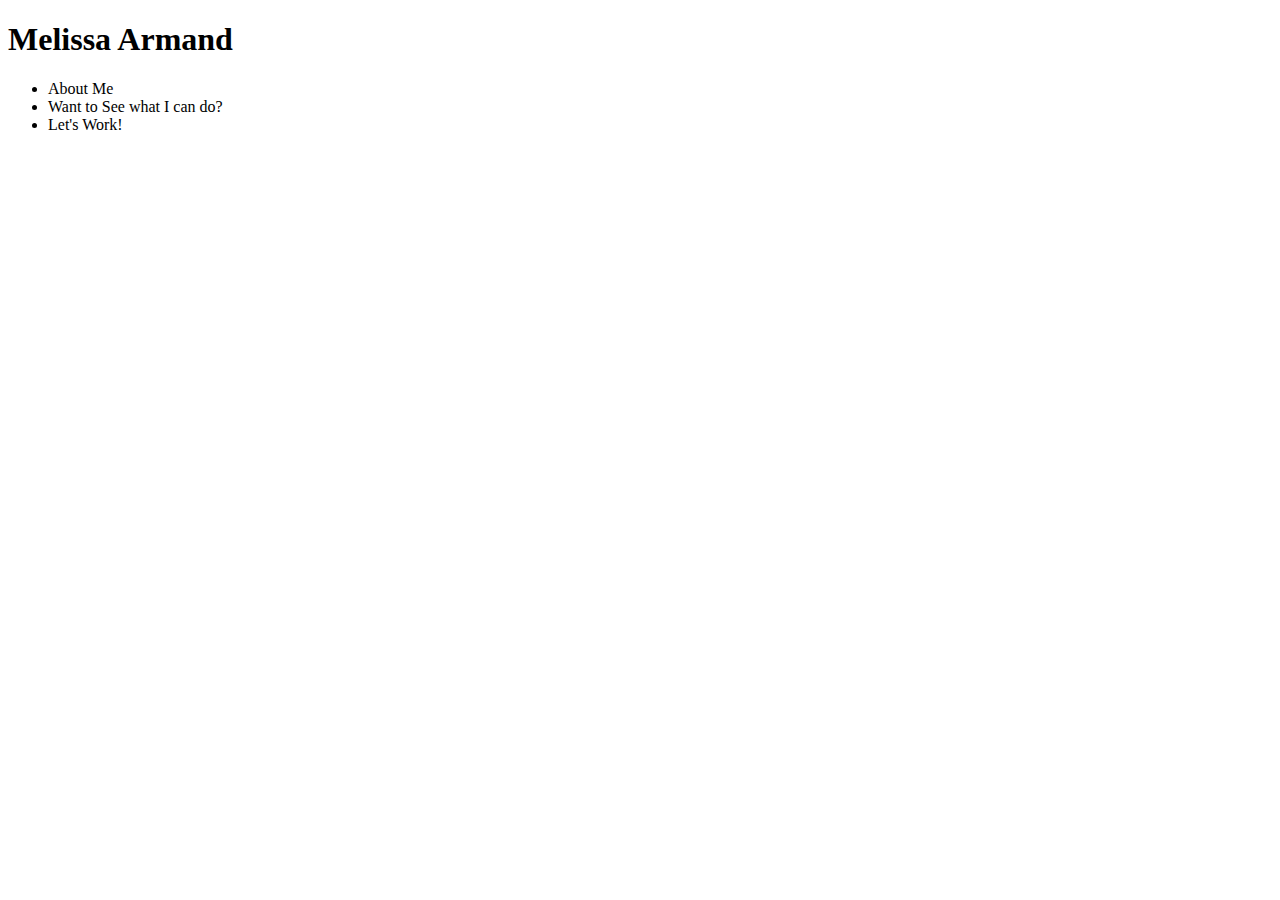
==== index.html @ 7e914866 "HTML Skeleton" ====
<!DOCTYPE html>
<html lang="en">

<head>
  <meta charset="UTF-8">
  <meta name="viewport" content="width=device-width, initial-scale=1.0">
  <title>Melissa Armand Portfolio</title>
  <link rel="stylesheet" href="assets/css/reset.css" />
  <link rel="stylesheet" href="/assets/css/style.css" />
</head>

<body>

    <header>
        <h1 class= "page-title"> Melissa Armand </h1>
        <nav>
            <ul>
                <li>About Me</li>
                <li>Want to See what I can do?</li>
                <li>Let's Work!</li>
            </ul>
        </nav>
    
    
    </header>

    <main></main>

    <aside></aside>

    <footer></footer>
</body>

</html>
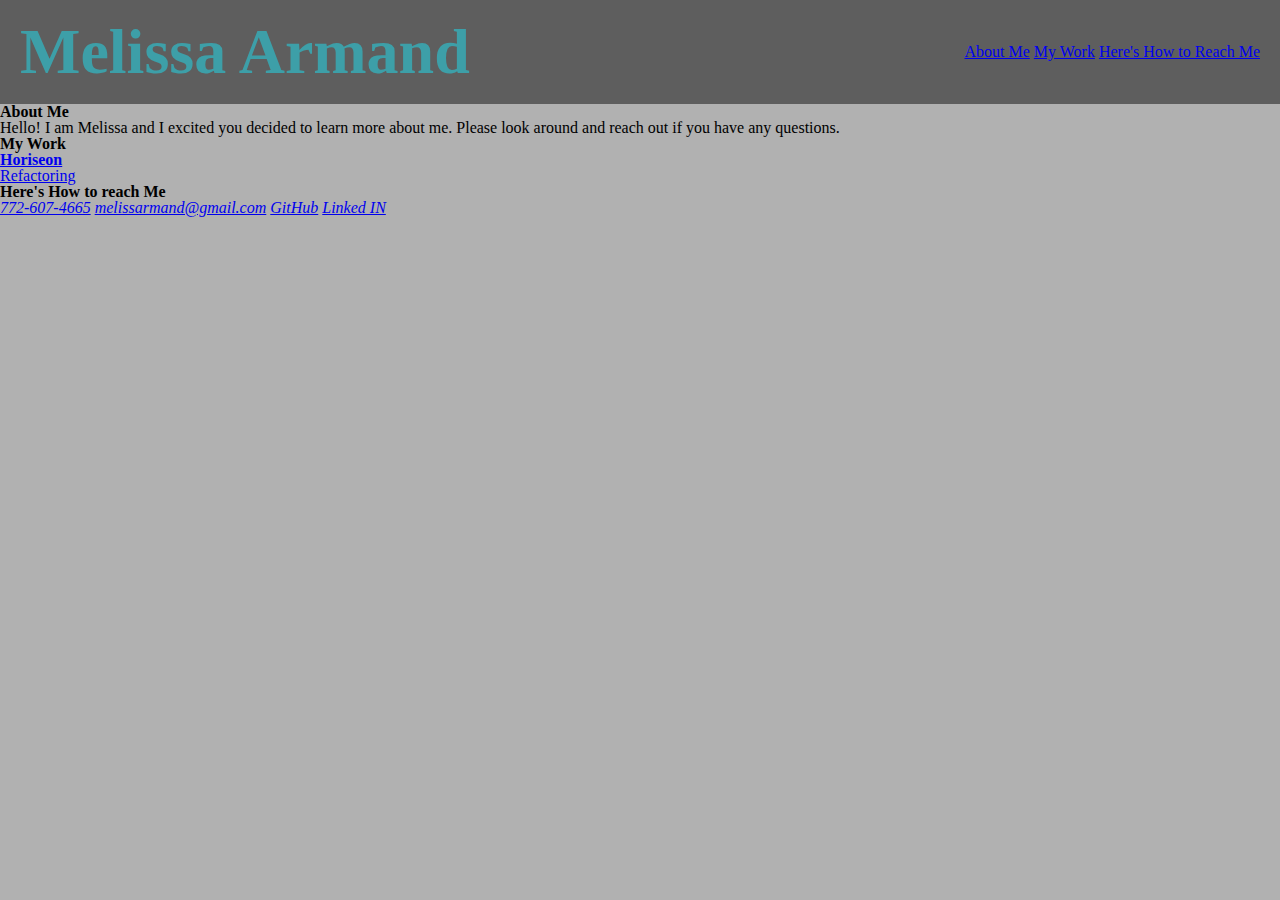
==== commit 42b24c13: "Completed HTML" ====
--- a/index.html
+++ b/index.html
@@ -6,29 +6,60 @@
   <meta name="viewport" content="width=device-width, initial-scale=1.0">
   <title>Melissa Armand Portfolio</title>
   <link rel="stylesheet" href="assets/css/reset.css" />
-  <link rel="stylesheet" href="/assets/css/style.css" />
+  <link rel="stylesheet" href="assets/css/style.css" />
 </head>
 
 <body>
-
     <header>
         <h1 class= "page-title"> Melissa Armand </h1>
         <nav>
-            <ul>
-                <li>About Me</li>
-                <li>Want to See what I can do?</li>
-                <li>Let's Work!</li>
-            </ul>
+            <a href= "#about">About Me</a>
+            <a href= "#work">My Work</a>
+            <a href= "#contact">Here's How to Reach Me</a>
         </nav>
-    
-    
     </header>
 
-    <main></main>
+    <div class="hero-image">
 
-    <aside></aside>
+    </div>
 
-    <footer></footer>
+    <main class= "main info">
+        <section class= "page-section" id="about">
+            <h2>About Me</h2>
+            <div>
+                <p>
+                    Hello! I am Melissa and I excited you decided to learn more about me. Please look around and reach out if you have any questions.
+                </p>
+            </div>
+        </section>
+
+        <section class= "page-section" id= "work">
+            <h2>My Work</h2>
+            <div class= "flex-container">
+
+                <a href="https://melissarmand.github.io/week-1-hw/" class="flex-item week1hw">
+                    <div>
+                        <h3>Horiseon</h3>
+                        <span>Refactoring</span>
+                    </div>
+                </a>
+            </div>
+        </section>
+    </main>
+
+    <aside>
+        <section class="page-section" id="contact">
+            <h2>Here's How to reach Me</h2>
+            <div>
+                <address>
+                    <a href="tel:+17726074665">772-607-4665</a>
+                    <a href="mailto:melissarmand@gmail.com">melissarmand@gmail.com</a>
+                    <a href="#">GitHub</a>
+                    <a href="#">Linked IN</a>
+                </address>
+            </div>
+        </section>
+    </aside>
 </body>
 
 </html>
--- a/assets/css/style.css
+++ b/assets/css/style.css
@@ -0,0 +1,41 @@
+
+:root {
+    --turquoise: #3d9fa8;
+    --mid-gray: #5e5e5e;
+    --light-gray: #b1b1b1;
+    --gold: #9fa83d;
+    --black: #000000;
+}
+body {
+    margin: 0;
+    padding: 0;
+    font-family: "Palatino, Palatino Linotype, Palatino LT STD, Book Antiqua, Georgia, serif"
+    color: var(--mid-gray);
+    background-color: var(--light-gray);
+    line-height: 1;   
+}
+
+h1 {
+    margin: 0
+}
+
+header{
+    padding: 20px 20px;
+    display: flex;
+    flex-direction: row;
+    justify-content: space-between;
+    flex-wrap: wrap;
+    align-items: center;
+    color: var(--light-gray);
+    background-color: var(--mid-gray);
+}
+
+h1 {
+    font-size: 4.0rem;
+    color: var(--turquoise);
+}
+
+
+
+
+
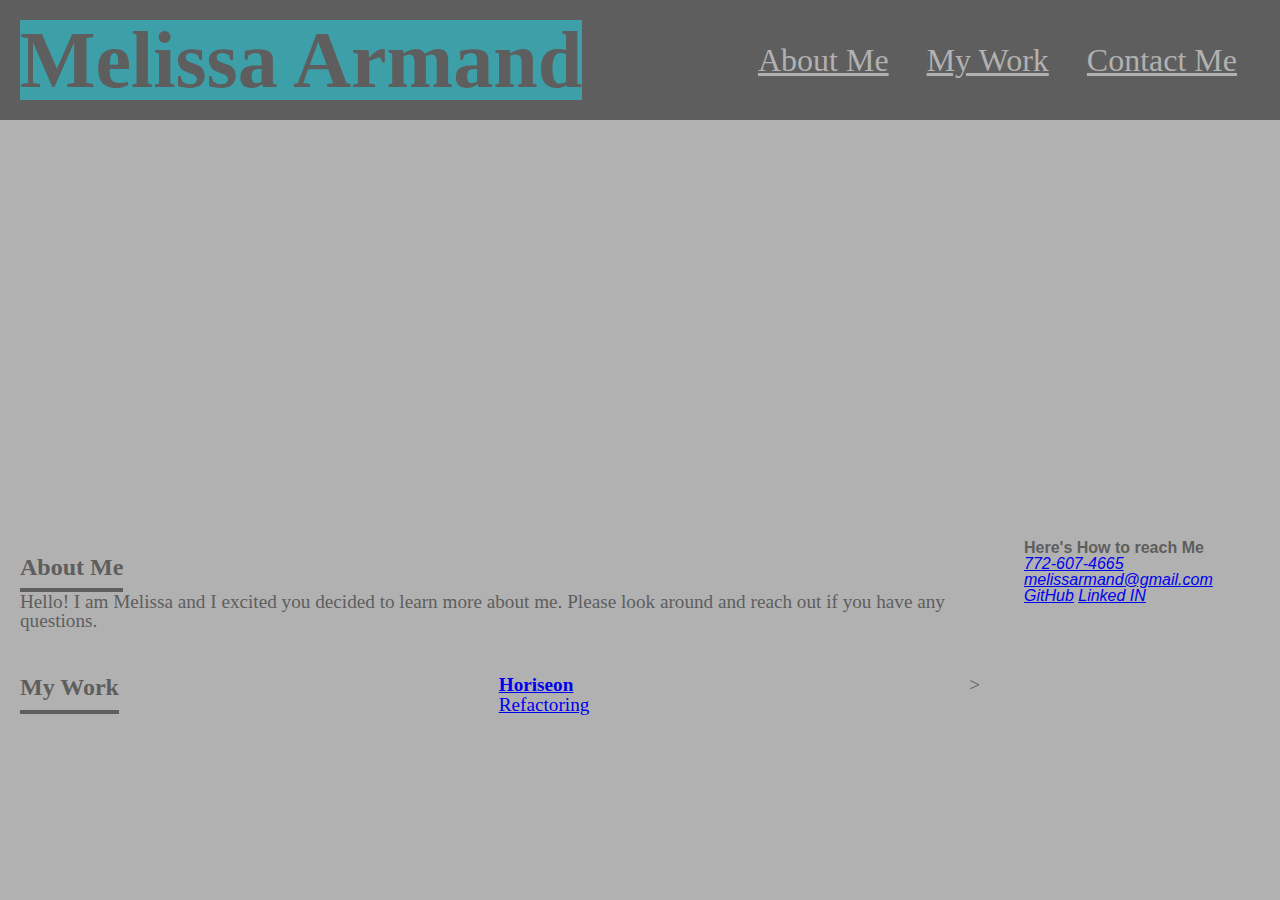
==== commit 6e117039: "Aside added to CSS" ====
--- a/index.html
+++ b/index.html
@@ -15,7 +15,7 @@
         <nav>
             <a href= "#about">About Me</a>
             <a href= "#work">My Work</a>
-            <a href= "#contact">Here's How to Reach Me</a>
+            <a href= "#contact">Contact Me</a>
         </nav>
     </header>
 
@@ -43,12 +43,12 @@
                         <span>Refactoring</span>
                     </div>
                 </a>
-            </div>
+            </div>>
         </section>
     </main>
 
     <aside>
-        <section class="page-section" id="contact">
+        <section class="aside-section" id="contact" >
             <h2>Here's How to reach Me</h2>
             <div>
                 <address>
--- a/assets/css/style.css
+++ b/assets/css/style.css
@@ -9,14 +9,19 @@
 body {
     margin: 0;
     padding: 0;
-    font-family: "Palatino, Palatino Linotype, Palatino LT STD, Book Antiqua, Georgia, serif"
+    font-family: "Palatino, Palatino Linotype, Palatino LT STD, Book Antiqua, Georgia, serif";
     color: var(--mid-gray);
     background-color: var(--light-gray);
     line-height: 1;   
 }
 
-h1 {
+h1,
+h2 {
     margin: 0
+}
+
+p {
+    margin: 0;
 }
 
 header{
@@ -31,11 +36,79 @@
 }
 
 h1 {
-    font-size: 4.0rem;
-    color: var(--turquoise);
+    font-size: 5rem;
+    color: var(--mid-gray);
+    background-color: var(--turquoise);
+    padding: 0 1px 0 1;
+    margin: 0;
+    line-height: 1;  
+}
+
+nav {
+    display: flex;
+    flex-direction: row;
+    flex-wrap: wrap;
+}
+nav a {
+    font-size: 2rem;
+    flex-grow: 2.5rem;
+    padding: 0px 15px;
+    color: var(--light-gray);
+    margin-right: 8px;
+
+}
+nav a:hover {
+    background-size: 100% 100%;
+    color: var(--turquoise)
+}
+
+.hero-image {
+    background: var(--light-gray);
+    background-image: url("assets/images/melissa-recent-image-2.jpg");
+    height: 400px;
+    width: 100%; 
+    background-size: cover;
+    background-position: center;
+}
+
+main {
+    width: 75%;
+    display: inline-block;
+    margin-left: 20px;
+}
+
+.page-section {
+    font-size: 1.2rem;
+    margin: 25px 0;
+    padding: 10px 0;
+    display: flex;
+    flex-direction: row;
+    flex-wrap: wrap;
+    align-items: stretch;
+    justify-content: space-between;
+  }
+
+  .page-section h2 {
+      text-align: right;
+      padding-bottom: 9px;
+      border-bottom: 4px solid var(--mid-gray);
+      font-size: 1.5rem;
+  }
+
+.page-section #about{
+    padding-right: 1px;
+}
+
+aside {
+    margin-right: 20px;
+    padding: 20px;
+    clear: both;
+    float: right;
+    width: 20%;
+    height: 100%;
+    font-family: 'Gill Sans', 'Gill Sans MT', Calibri, 'Trebuchet MS', sans-serif;
+    display: block;
 }
 
 
 
-
-
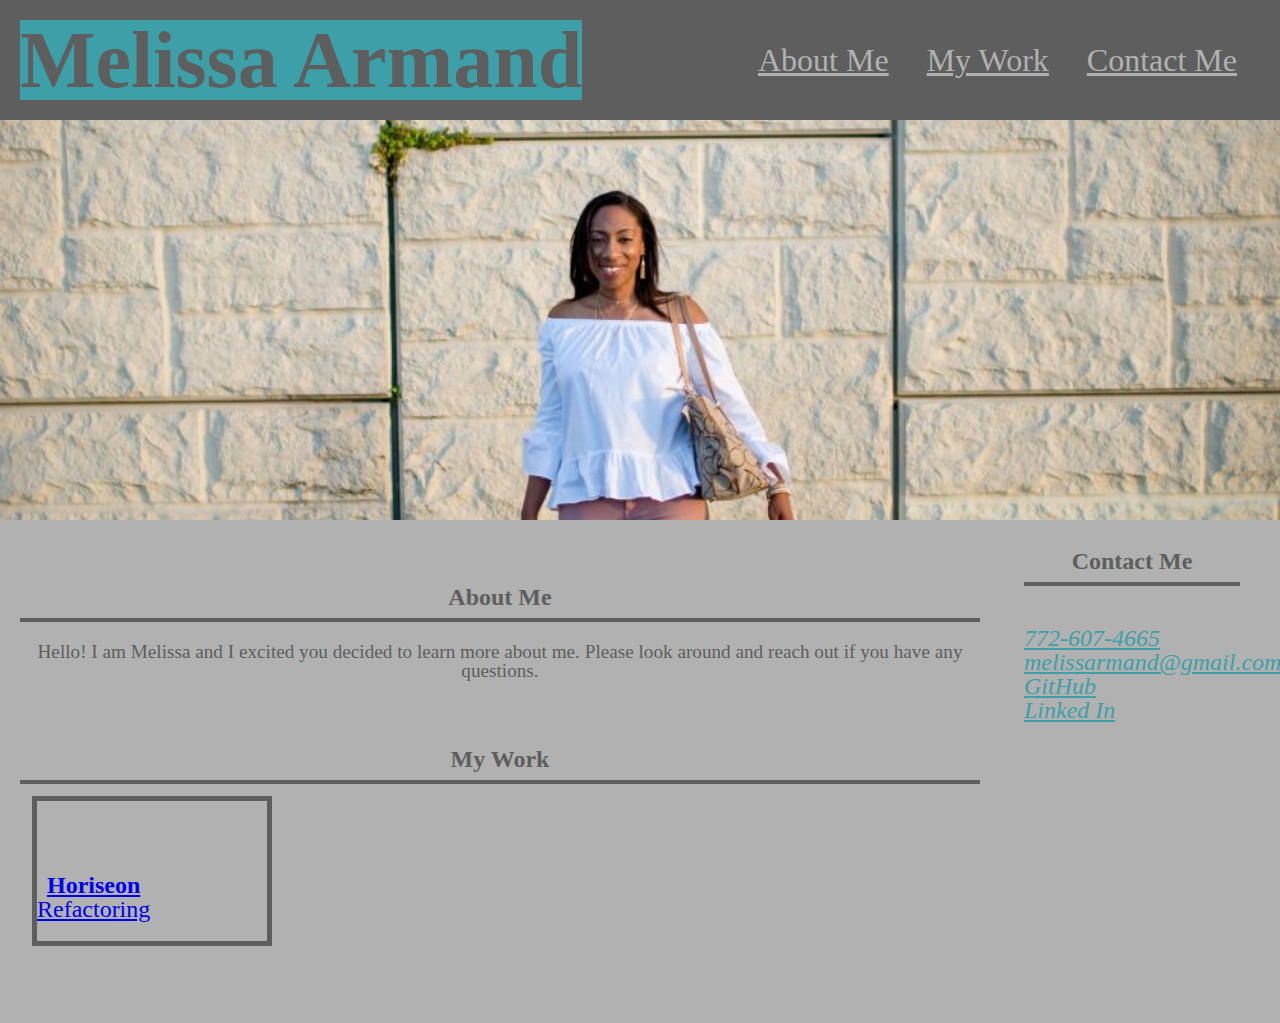
==== commit fc392007: "Completed Website" ====
--- a/index.html
+++ b/index.html
@@ -19,11 +19,11 @@
         </nav>
     </header>
 
-    <div class="hero-image">
-
+    <div class= "hero"> 
+        
     </div>
 
-    <main class= "main info">
+    <main class= "main-info">
         <section class= "page-section" id="about">
             <h2>About Me</h2>
             <div>
@@ -37,25 +37,25 @@
             <h2>My Work</h2>
             <div class= "flex-container">
 
-                <a href="https://melissarmand.github.io/week-1-hw/" class="flex-item week1hw">
+                <a href="https://melissarmand.github.io/week-1-hw/" class="example">
                     <div>
                         <h3>Horiseon</h3>
                         <span>Refactoring</span>
                     </div>
                 </a>
-            </div>>
+            </div>
         </section>
     </main>
 
     <aside>
         <section class="aside-section" id="contact" >
-            <h2>Here's How to reach Me</h2>
+            <h2>Contact Me</h2>
             <div>
-                <address>
-                    <a href="tel:+17726074665">772-607-4665</a>
-                    <a href="mailto:melissarmand@gmail.com">melissarmand@gmail.com</a>
-                    <a href="#">GitHub</a>
-                    <a href="#">Linked IN</a>
+                <address id= "contact-info">
+                    <a href="tel:+17726074665"> 772-607-4665</a>
+                    <br> <a href="mailto:melissarmand@gmail.com">melissarmand@gmail.com</a>
+                    <br> <a href="#">GitHub</a> 
+                    <br> <a href="#">Linked In</a>
                 </address>
             </div>
         </section>
--- a/assets/css/style.css
+++ b/assets/css/style.css
@@ -59,12 +59,13 @@
 }
 nav a:hover {
     background-size: 100% 100%;
-    color: var(--turquoise)
+    color: var(--turquoise);
+    background-color: var(--light-gray)
 }
 
-.hero-image {
+.hero {
     background: var(--light-gray);
-    background-image: url("assets/images/melissa-recent-image-2.jpg");
+    background-image: url(../images/melissa-recent-image-2.jpg);
     height: 400px;
     width: 100%; 
     background-size: cover;
@@ -80,24 +81,30 @@
 .page-section {
     font-size: 1.2rem;
     margin: 25px 0;
-    padding: 10px 0;
-    display: flex;
+    padding: 40px 0;
+    display: flex, block;
     flex-direction: row;
     flex-wrap: wrap;
     align-items: stretch;
-    justify-content: space-between;
+    text-align: center;
   }
 
   .page-section h2 {
-      text-align: right;
+      text-align: center;
       padding-bottom: 9px;
       border-bottom: 4px solid var(--mid-gray);
       font-size: 1.5rem;
   }
+  
 
-.page-section #about{
-    padding-right: 1px;
+
+.main-info p {
+    padding-top: 20px;
+    text-align: center;
+    display: block;  
+    height: 2px;
 }
+
 
 aside {
     margin-right: 20px;
@@ -106,9 +113,58 @@
     float: right;
     width: 20%;
     height: 100%;
-    font-family: 'Gill Sans', 'Gill Sans MT', Calibri, 'Trebuchet MS', sans-serif;
+    font-family: "Palatino, Palatino Linotype, Palatino LT STD, Book Antiqua, Georgia, serif";
     display: block;
+}
+aside h2 {
+    text-align: center;
+    font-size: 1.5rem;
+    padding: 9px;
+    border-bottom: 4px solid var(--mid-gray)
+}
+#contact-info { 
+    font-size: 1.5rem;
+    line-height: 1.5rem;
+    margin-bottom: 20px;
+    margin-top: 20px;
+    padding-top: 20px;
+    padding-bottom: 20px
+}
+
+#contact-info a:link {
+    font-size: 1.5rem;
+    line-height: 1.5rem;
+    justify-content: space-between;
+    color: var(--turquoise)
+}
+
+#contact-info a:hover {
+    color: var(--light-gray);
+    background-color: var(--turquoise)
+}
+
+.flex-container {
+  background-image: url(../images/digital-marketing-meeting.png);
+  border: 5px solid var(--mid-gray);
+  background-color: var(--light-gray);
+  color: var(--turquoise);
+  min-height: 150px;
+  max-height: 150px;
+  width: 25%;
+  flex-basis: calc(50% - 1em);
+  display: flex;
+  align-items: flex-end;
+  padding: 20px 0 20px 0;
+  margin: 0.5em;
+  text-decoration: none;
+  background-blend-mode: soft-light;
+  background-size: 150%;
+  transition: all 0.5s;
+  font-size: 1.5rem;
 }
 
 
+   
 
+
+
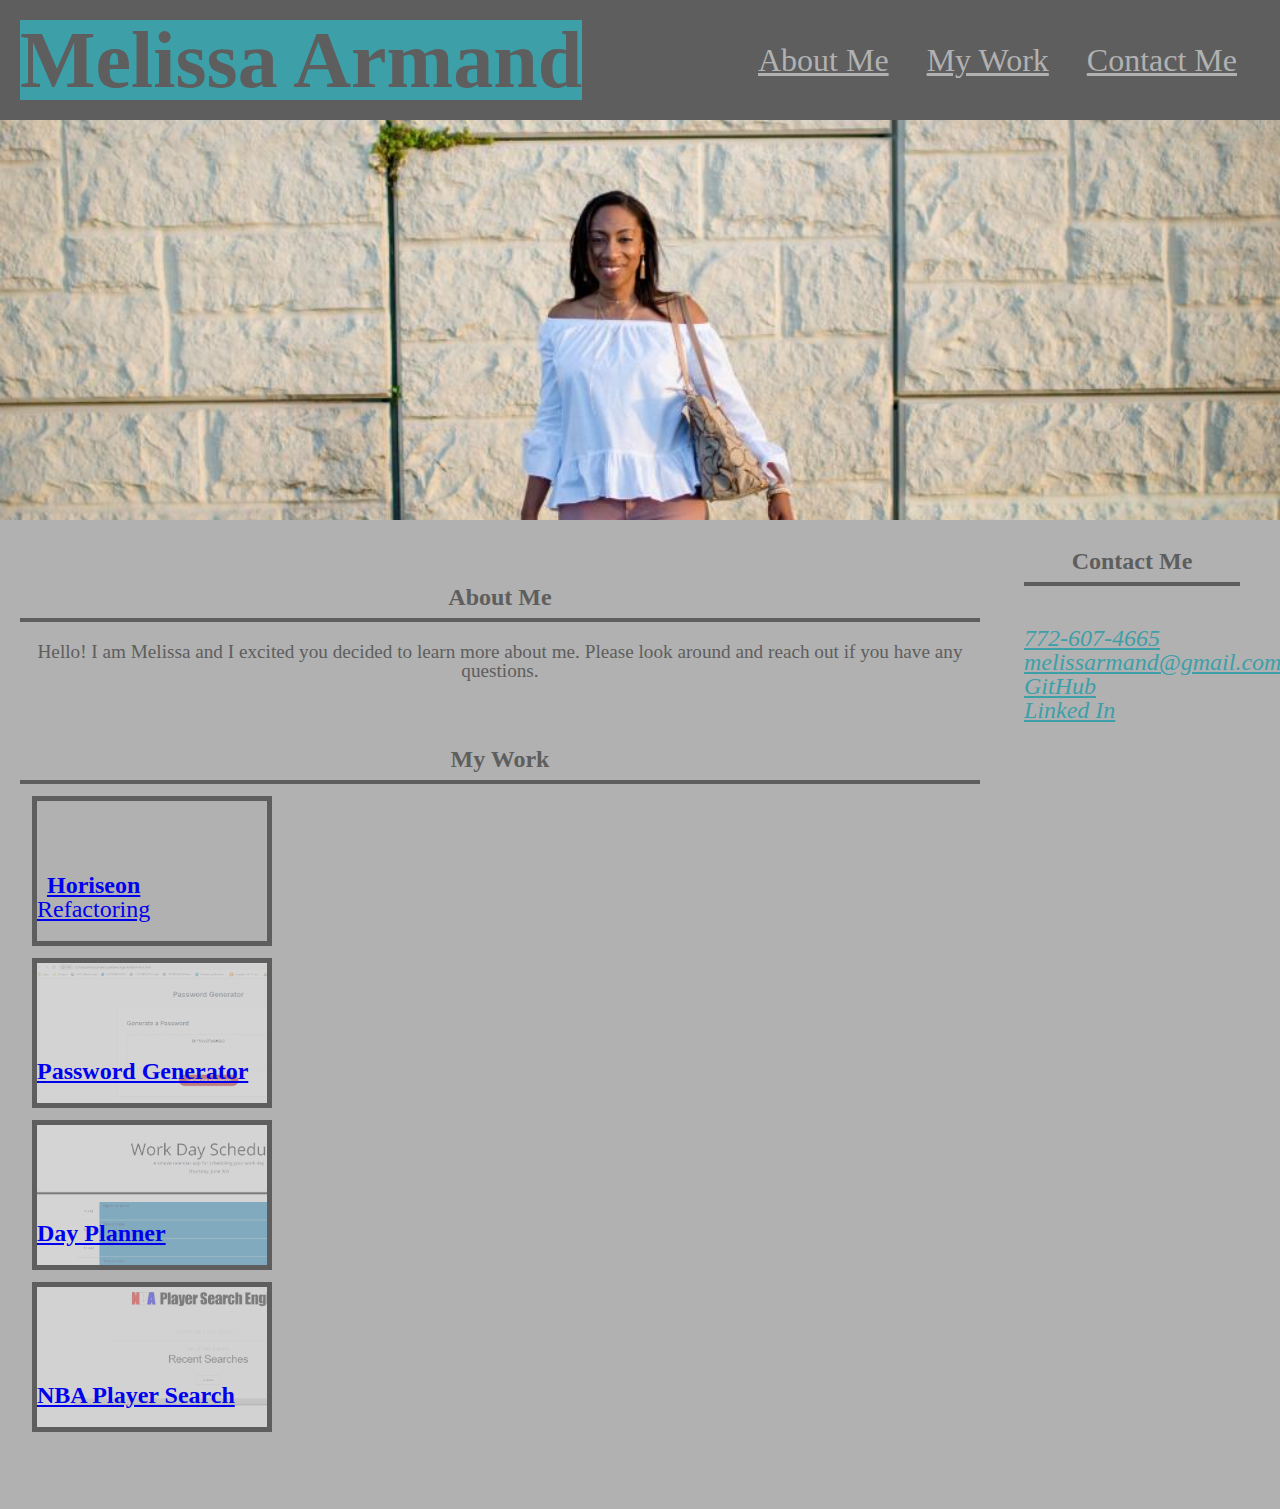
==== commit 8c8121c6: "Updated Portfolio" ====
--- a/index.html
+++ b/index.html
@@ -5,8 +5,8 @@
   <meta charset="UTF-8">
   <meta name="viewport" content="width=device-width, initial-scale=1.0">
   <title>Melissa Armand Portfolio</title>
-  <link rel="stylesheet" href="assets/css/reset.css" />
-  <link rel="stylesheet" href="assets/css/style.css" />
+  <link rel="stylesheet" href="./assets/css/reset.css" />
+  <link rel="stylesheet" href="./assets/css/style.css" />
 </head>
 
 <body>
@@ -35,12 +35,42 @@
 
         <section class= "page-section" id= "work">
             <h2>My Work</h2>
-            <div class= "flex-container">
+            <div class= "flex-container1">
 
                 <a href="https://melissarmand.github.io/week-1-hw/" class="example">
                     <div>
                         <h3>Horiseon</h3>
                         <span>Refactoring</span>
+                    </div>
+                </a>
+            </div>
+
+            <div class= "flex-container2">
+
+                <a href="https://melissarmand.github.io/passwordgenerator/" class="example">
+                    <div>
+                        <h3>Password Generator</h3>
+                        <span></span>
+                    </div>
+                </a>
+            </div>
+
+            <div class= "flex-container3">
+
+                <a href="https://melissarmand.github.io/dayplanner/" class="example">
+                    <div>
+                        <h3>Day Planner</h3>
+                        <span></span>
+                    </div>
+                </a>
+            </div>
+
+            <div class= "flex-container4">
+
+                <a href="https://jason-m-bailey.github.io/nbaplayersearch/" class="example">
+                    <div>
+                        <h3>NBA Player Search</h3>
+                        <span></span>
                     </div>
                 </a>
             </div>
--- a/assets/css/style.css
+++ b/assets/css/style.css
@@ -14,6 +14,7 @@
     background-color: var(--light-gray);
     line-height: 1;   
 }
+/*Header Section*/
 
 h1,
 h2 {
@@ -35,6 +36,8 @@
     background-color: var(--mid-gray);
 }
 
+/*Navigation Section*/
+
 h1 {
     font-size: 5rem;
     color: var(--mid-gray);
@@ -63,6 +66,8 @@
     background-color: var(--light-gray)
 }
 
+/*Hero Image*/
+
 .hero {
     background: var(--light-gray);
     background-image: url(../images/melissa-recent-image-2.jpg);
@@ -71,6 +76,8 @@
     background-size: cover;
     background-position: center;
 }
+
+/*Main Section*/
 
 main {
     width: 75%;
@@ -105,6 +112,7 @@
     height: 2px;
 }
 
+/*Aside Section*/
 
 aside {
     margin-right: 20px;
@@ -122,6 +130,7 @@
     padding: 9px;
     border-bottom: 4px solid var(--mid-gray)
 }
+
 #contact-info { 
     font-size: 1.5rem;
     line-height: 1.5rem;
@@ -143,7 +152,7 @@
     background-color: var(--turquoise)
 }
 
-.flex-container {
+.flex-container1 {
   background-image: url(../images/digital-marketing-meeting.png);
   border: 5px solid var(--mid-gray);
   background-color: var(--light-gray);
@@ -163,8 +172,202 @@
   font-size: 1.5rem;
 }
 
-
-   
-
-
-
+.flex-container2 {
+  background-image: url(../images/Website\ Screenshot.png);
+  border: 5px solid var(--mid-gray);
+  background-color: var(--light-gray);
+  color: var(--turquoise);
+  min-height: 150px;
+  max-height: 150px;
+  width: 25%;
+  flex-basis: calc(50% - 1em);
+  display: flex;
+  align-items: flex-end;
+  padding: 20px 0 20px 0;
+  margin: 0.5em;
+  text-decoration: none;
+  background-blend-mode: soft-light;
+  background-size: 150%;
+  transition: all 0.5s;
+  font-size: 1.5rem;
+}
+
+.flex-container3 {
+  background-image: url(../images/Screenshot\ 2021-06-03\ 060402.png);
+  border: 5px solid var(--mid-gray);
+  background-color: var(--light-gray);
+  color: var(--turquoise);
+  min-height: 150px;
+  max-height: 150px;
+  width: 25%;
+  flex-basis: calc(50% - 1em);
+  display: flex;
+  align-items: flex-end;
+  padding: 20px 0 20px 0;
+  margin: 0.5em;
+  text-decoration: none;
+  background-blend-mode: soft-light;
+  background-size: 150%;
+  transition: all 0.5s;
+  font-size: 1.5rem;
+}
+
+.flex-container4 {
+  background-image: url(../images/Screenshot\ 2021-06-15\ 174531.png);
+  border: 5px solid var(--mid-gray);
+  background-color: var(--light-gray);
+  color: var(--turquoise);
+  min-height: 150px;
+  max-height: 150px;
+  width: 25%;
+  flex-basis: calc(50% - 1em);
+  display: flex;
+  align-items: flex-end;
+  padding: 20px 0 20px 0;
+  margin: 0.5em;
+  text-decoration: none;
+  background-blend-mode: soft-light;
+  background-size: 150%;
+  transition: all 0.5s;
+  font-size: 1.5rem;
+}
+
+/*Media Queries*/
+
+@media screen and (max-width: 980px) {
+        header {
+          padding: 0 0 10px 0;
+          justify-content: center;
+          text-align: center;
+        }
+      
+        header h1 {
+          width: 100%;
+          padding: 5px;
+          margin-bottom: 10px;
+          font-size: 10vw;
+        }
+      
+        header nav {
+          justify-content: center;
+        }
+      
+        .page-section, h2,
+        .page-section, div {
+          flex: 0 0 100%;
+        }
+      
+        .page-section, h2 {
+          border-right: none;
+          border-bottom: 4px solid var(--primary);
+          margin-bottom: 20px;
+          padding-bottom: 10px;
+          text-align: left;
+          font-size: 7vw;
+        }
+
+        aside {
+            flex-direction: column;
+            text-align: center;
+            justify-content: center;
+        
+        }
+    }
+
+@media screen and (max-width: 979px) {
+        
+        .flex-container {
+            flex-basis: 50%;
+            text-align: center;
+            justify-content: center;
+            
+        }
+      
+        .page-section, p {
+          margin: 5px;
+          padding-bottom: 20px;
+          padding-top: 20px;
+          font-size: 5vw;
+          text-align: center;
+          flex-wrap: wrap;
+          flex-shrink: initial;
+        }   
+
+        .page-section, h2,
+        .page-section, div {
+          flex: 0 0 100%;
+        }
+        
+        .page-section h2 {
+            margin-top: 20px;
+            margin-bottom: 20px;
+        }
+
+        aside, .contact-info {
+          flex-basis: 100%;
+          flex-direction: column;
+          align-items: center;
+          text-align: left;
+          justify-content: center;
+          float:none;
+          padding-right: 0 
+        }
+      
+        .contact-info {
+          min-height: 150px;
+        }
+      
+        .hero {
+          justify-content: center;
+          text-align: center;
+        }
+
+
+      @media screen and (max-width: 978px) {
+        
+        .flex-container {
+            flex-basis: 50%;
+            text-align: center;
+            justify-content: center;
+        }
+      
+        .page-section, p {
+          margin: 5px;
+          padding-bottom: 20px;
+          padding-top: 20px;
+          font-size : 3vw;
+          text-align: center;
+          flex-wrap: wrap;
+          flex-shrink: initial;
+        }
+        
+        .page-section, h2,
+        .page-section, div {
+          flex: 0 0 100%;
+        }
+        
+        .page-section h2 {
+            margin-top: 10px;
+            margin-bottom: 10px;
+        }
+
+        aside, .contact-info {
+          flex-basis: 100%;
+          flex-direction: column;
+          align-items: center;
+          float: left;
+          text-align: center;
+          
+          padding-right: 0 
+        }
+      
+        .contact-info {
+          min-height: 150px;
+        }
+      
+        .hero {
+          justify-content: center;
+          text-align: center;
+        }
+      }
+    }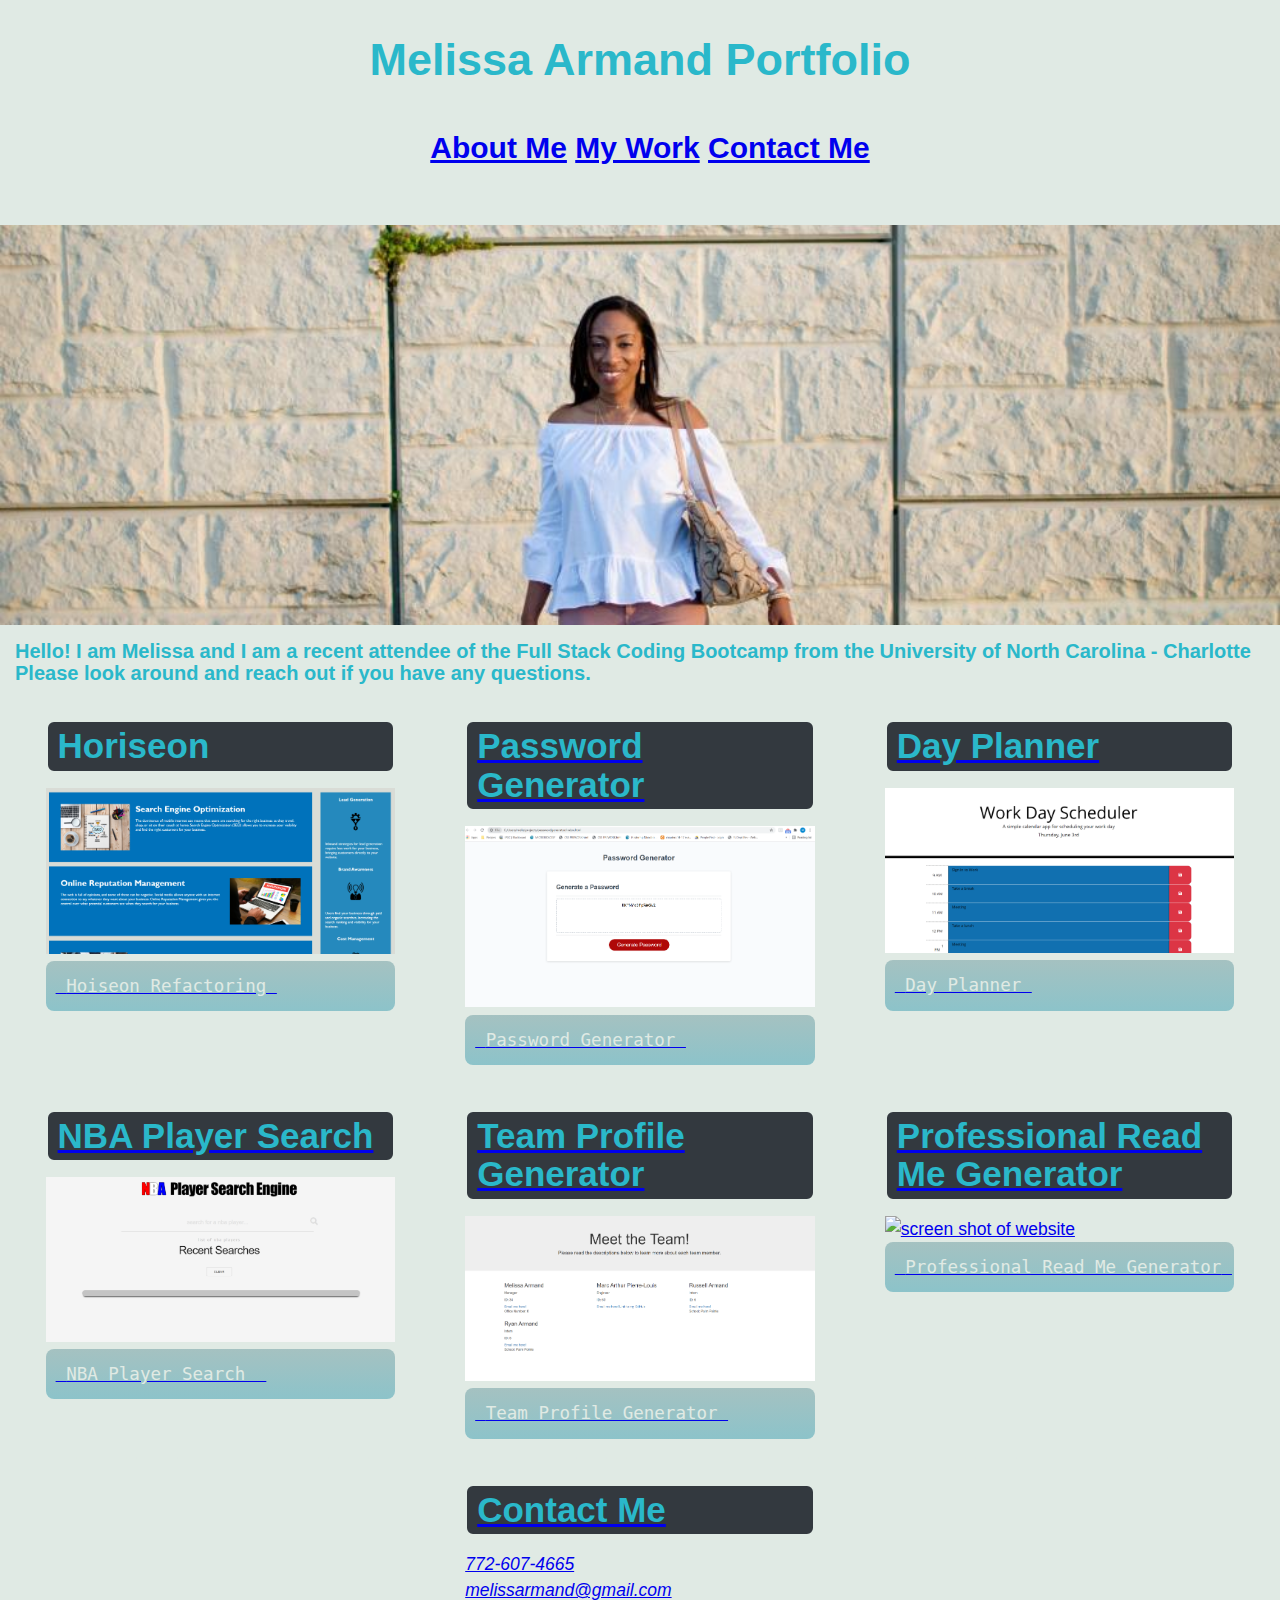
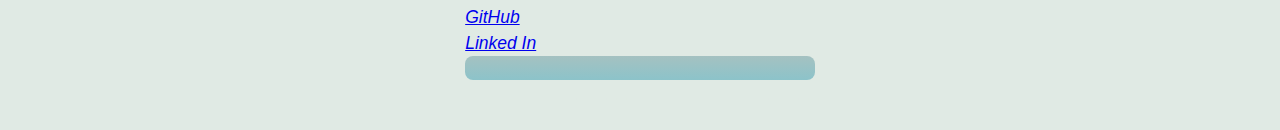
==== commit 90a05c9f: "updated names for index, and style.css" ====
--- a/index.html
+++ b/index.html
@@ -5,93 +5,127 @@
   <meta charset="UTF-8">
   <meta name="viewport" content="width=device-width, initial-scale=1.0">
   <title>Melissa Armand Portfolio</title>
-  <link rel="stylesheet" href="./assets/css/reset.css" />
-  <link rel="stylesheet" href="./assets/css/style.css" />
+  <link rel="stylesheet" href="assets/css/reset.css" />
+  <link rel="stylesheet" href="assets/css/style.css" />
 </head>
 
 <body>
-    <header>
-        <h1 class= "page-title"> Melissa Armand </h1>
-        <nav>
-            <a href= "#about">About Me</a>
-            <a href= "#work">My Work</a>
-            <a href= "#contact">Contact Me</a>
-        </nav>
-    </header>
 
-    <div class= "hero"> 
-        
+
+  <header>
+    <h1 class="page-title">
+      Melissa Armand Portfolio
+    </h1>
+
+    <nav>
+        <h3 class= "navigation">
+        <a href= "#about">About Me</a>
+        <a href= "#work">My Work</a>
+        <a href= "#contact">Contact Me</a>
+    </h3>
+    </nav>
+  </header>
+  
+<div class= "hero"> 
+
     </div>
 
-    <main class= "main-info">
-        <section class= "page-section" id="about">
-            <h2>About Me</h2>
-            <div>
-                <p>
-                    Hello! I am Melissa and I excited you decided to learn more about me. Please look around and reach out if you have any questions.
-                </p>
-            </div>
-        </section>
+<section class= "aboutme" id="about">
+    <h5>
+        Hello! I am Melissa and I am a recent attendee of the Full Stack Coding Bootcamp from the University of North Carolina - Charlotte Please look around and reach out if you have any questions.
+    </h5>     
+    
+</section>
 
-        <section class= "page-section" id= "work">
-            <h2>My Work</h2>
-            <div class= "flex-container1">
+  <main>
+    <section class="row justify-center" id= "work">
+      <div class="card-column">
+        <figure class="card code-card">
+          <h2 class="card-header">Horiseon</h2>
+          <div class="card-body">
+            <a href="https://melissarmand.github.io/week-1-hw/" class="example">
+             <img src="assets/images/Horiseons website Screenshot.png" alt= "Marketing meeting" class= "image" height= "100%" width= "100%">
+          </div>
+          <!-- with the <pre> element, it counts all spaces literally, so proper code indentation cannot be applied in this case -->
+          <pre class="code-block"><code> Hoiseon Refactoring </code></pre>
+        </figure>
+    </div>
+      </div>
 
-                <a href="https://melissarmand.github.io/week-1-hw/" class="example">
-                    <div>
-                        <h3>Horiseon</h3>
-                        <span>Refactoring</span>
-                    </div>
-                </a>
-            </div>
+      <div class="card-column">
+        <figure class="card code-card">
+          <h2 class="card-header"> Password Generator</h2>
+          <div class="card-body">
+            <a href="https://melissarmand.github.io/passwordgenerator/" class="example">
+                <img src="assets/images/Password Generator Screenshot.png" alt="screenshot of the website" class="image" height= "100%" width="100%">
+          </div>
+          <pre class="code-block"><code> Password Generator </code></pre>
+        </figure>
+      </div>
 
-            <div class= "flex-container2">
+      <div class="card-column">
+        <figure class="card code-card">
+          <h2 class="card-header"> Day Planner </h2>
+          <div class="card-body">
+            <a href="https://melissarmand.github.io/dayplanner/" class="example">
+                <img src="assets/images/Day Planner Screenshot.png" alt= "screenshot of website" class="image" height= "100%" width="100%">
+          </div>
+          <pre class="code-block"><code> Day Planner </code></pre>
+        </figure>
+      </div>
 
-                <a href="https://melissarmand.github.io/passwordgenerator/" class="example">
-                    <div>
-                        <h3>Password Generator</h3>
-                        <span></span>
-                    </div>
-                </a>
-            </div>
+      <div class="card-column">
+        <figure class="card code-card">
+          <h2 class="card-header"> NBA Player Search </h2>
+          <div class="card-body">
+            <a href="https://jason-m-bailey.github.io/nbaplayersearch/" class="example">
+                <img src= "assets/images/NBA Search Engine Screenshot.png" alt= "screen shot of website" class= "image" height= "100%" width="100%">
+          </div>
+          <pre class="code-block">
+              <code> NBA Player Search  </code></pre>
+        </figure>
+      </div>
 
-            <div class= "flex-container3">
+      <div class="card-column">
+        <figure class="card code-card">
+          <h2 class="card-header"> Team Profile Generator </h2>
+          <div class="card-body">
+            <a href="https://github.com/melissarmand/teamprofilegenerator">
+                <img src="assets/images/Capture.PNG" alt= "screen shot of website" class= "image" height= "100%" width= "100%">
+          </div>
+          <pre class="code-block"><code> Team Profile Generator </code></pre>
+        </figure>
+      </div>
 
-                <a href="https://melissarmand.github.io/dayplanner/" class="example">
-                    <div>
-                        <h3>Day Planner</h3>
-                        <span></span>
-                    </div>
-                </a>
-            </div>
+      <div class="card-column">
+        <figure class="card code-card">
+          <h2 class="card-header"> Professional Read Me Generator </h2>
+          <div class="card-body">
+            <a href="https://github.com/melissarmand/professionalreadmegeneratorr">
+                <img src="assets/images/readme generator GIF.gif" alt= "screen shot of website" class= "image" height= "100%" width= "100%">
+          </div>
+          <pre class="code-block"><code> Professional Read Me Generator </code></pre>
+        </figure>
+      </div>
 
-            <div class= "flex-container4">
+      <div class="card-column">
+        <figure class="card code-card" id= "contact">
+          <h2 class="card-header"> Contact Me </h2>
+          <div class="card-body">
+            <address id= "contact-info">
+                <a href="tel:+17726074665"> 772-607-4665</a>
+                <br> <a href="mailto:melissarmand@gmail.com">melissarmand@gmail.com</a>
+                <br> <a href="https://github.com/melissarmand">GitHub</a> 
+                <br> <a href="https://www.linkedin.com/in/melissa-armand-4477858b/">Linked In</a>
+            </address>
+          </div>
+          <pre class="code-block"><code></code></pre>
+        </figure>
+      </div>
+    </section>
+  </main>
 
-                <a href="https://jason-m-bailey.github.io/nbaplayersearch/" class="example">
-                    <div>
-                        <h3>NBA Player Search</h3>
-                        <span></span>
-                    </div>
-                </a>
-            </div>
-        </section>
-    </main>
 
-    <aside>
-        <section class="aside-section" id="contact" >
-            <h2>Contact Me</h2>
-            <div>
-                <address id= "contact-info">
-                    <a href="tel:+17726074665"> 772-607-4665</a>
-                    <br> <a href="mailto:melissarmand@gmail.com">melissarmand@gmail.com</a>
-                    <br> <a href="#">GitHub</a> 
-                    <br> <a href="#">Linked In</a>
-                </address>
-            </div>
-        </section>
-    </aside>
 </body>
 
-</html>
-
-
+</html>--- a/assets/css/style.css
+++ b/assets/css/style.css
@@ -1,74 +1,117 @@
-
+/* color scheme sourced from http://khroma.co/generator/ */
 :root {
-    --turquoise: #3d9fa8;
-    --mid-gray: #5e5e5e;
-    --light-gray: #b1b1b1;
-    --gold: #9fa83d;
-    --black: #000000;
+    --outer-space: #33393f;
+    --bright-turquoise: #2aefcb;
+    --gin: #e0eae4;
+    --heliotrope: #2ab8ca;
+  }
+  
+  /* set content highlight color and background */
+  ::selection {
+    background-color: var(--bright-turquoise);
+    color: var(--outer-space);
+  }
+  
+  html {
+    /* set 1rem to 10px instead of native 16px to make it easier to calculate font-size values for the rest of the page (e.g. 1.6rem is 16px, 2.0rem is 20px, etc.) */
+    font-size: 62.5%;
+  }
+  
+  body {
+    /* Sans Serif font stack is implemented to help select the best font for each type of computer operating system */
+    font-family: -apple-system, BlinkMacSystemFont, 'Segoe UI', Roboto, Helvetica,
+      Arial, sans-serif, 'Apple Color Emoji', 'Segoe UI Emoji', 'Segoe UI Symbol';
+  
+    /* set body font size to 1.75rem, which is 1.75x more than the font-size of 10px, making it 17.5px  */
+    font-size: 1.75rem;
+    line-height: 1.5;
+    color: var(--outer-space);
+    background-color: var(--gin);
+  }
+  
+  h1,
+  h2,
+  h3,
+  h4,
+  h5,
+  h6 {
+    margin-bottom: 0.625rem;
+    color: var(--heliotrope);
+    font-weight: 700;
+    line-height: 1.1;
+  }
+  
+  h1 {
+    /* 4rem = 40px (4 * 10px) */
+    font-size: 4rem;
+  }
+  
+  h2 {
+    font-size: 3.5rem;
+  }
+  
+  h3 {
+    font-size: 3rem;
+  }
+  
+  h4 {
+    font-size: 2.5rem;
+  }
+  
+  h5 {
+    font-size: 2rem;
+  }
+  
+  h6 {
+    font-size: 1.5rem;
+  }
+  
+  p {
+    margin-bottom: 1rem;
+  }
+  
+  code {
+    /* Monospace font stack is used for our code blocks to make it look more like code */
+    font-family: Consolas, 'Andale Mono WT', 'Andale Mono', 'Lucida Console',
+      'Lucida Sans Typewriter', 'DejaVu Sans Mono', 'Bitstream Vera Sans Mono',
+      'Liberation Mono', 'Nimbus Mono L', Monaco, 'Courier New', Courier,
+      monospace;
+  }
+  
+  header {
+    width: 96%;
+    margin: 0 auto;
+    padding: 2.5rem;
+    text-align: center;
+  }
+  
+  header h1.page-title {
+    padding: 1rem 1.2rem;
+    font-size: 4.5rem;
+  }
+  nav {
+      padding: 3rem;
+      padding-left: 5rem;
+  }
+  
+  main {
+    width: 96%;
+    margin: 2rem auto;
+  }
+
+  .aboutme {
+    font: sans-serif;
+    color: var(--outer-space);
+    padding: 1.5rem;
+    
 }
-body {
-    margin: 0;
-    padding: 0;
-    font-family: "Palatino, Palatino Linotype, Palatino LT STD, Book Antiqua, Georgia, serif";
-    color: var(--mid-gray);
-    background-color: var(--light-gray);
-    line-height: 1;   
-}
-/*Header Section*/
-
-h1,
-h2 {
-    margin: 0
-}
-
-p {
-    margin: 0;
-}
-
-header{
-    padding: 20px 20px;
-    display: flex;
-    flex-direction: row;
-    justify-content: space-between;
-    flex-wrap: wrap;
-    align-items: center;
-    color: var(--light-gray);
-    background-color: var(--mid-gray);
-}
-
-/*Navigation Section*/
-
-h1 {
-    font-size: 5rem;
-    color: var(--mid-gray);
-    background-color: var(--turquoise);
-    padding: 0 1px 0 1;
-    margin: 0;
-    line-height: 1;  
-}
-
-nav {
-    display: flex;
-    flex-direction: row;
-    flex-wrap: wrap;
-}
-nav a {
-    font-size: 2rem;
-    flex-grow: 2.5rem;
-    padding: 0px 15px;
-    color: var(--light-gray);
-    margin-right: 8px;
-
-}
-nav a:hover {
-    background-size: 100% 100%;
-    color: var(--turquoise);
-    background-color: var(--light-gray)
-}
-
-/*Hero Image*/
-
-.hero {
+  
+  footer {
+    margin: 1.5rem;
+    text-align: center;
+  }
+ 
+  .hero {
     background: var(--light-gray);
     background-image: url(../images/melissa-recent-image-2.jpg);
     height: 400px;
@@ -77,297 +120,126 @@
     background-position: center;
 }
 
-/*Main Section*/
-
-main {
-    width: 75%;
-    display: inline-block;
-    margin-left: 20px;
-}
-
-.page-section {
-    font-size: 1.2rem;
-    margin: 25px 0;
-    padding: 40px 0;
-    display: flex, block;
+  
+  /* create our main grid with flexbox, use negative margins to offset the padding on the .card-column class */
+  .row {
+    display: flex;
+    flex-wrap: wrap;
     flex-direction: row;
-    flex-wrap: wrap;
-    align-items: stretch;
-    text-align: center;
-  }
-
-  .page-section h2 {
-      text-align: center;
-      padding-bottom: 9px;
-      border-bottom: 4px solid var(--mid-gray);
-      font-size: 1.5rem;
-  }
-  
-
-
-.main-info p {
-    padding-top: 20px;
-    text-align: center;
-    display: block;  
-    height: 2px;
-}
-
-/*Aside Section*/
-
-aside {
-    margin-right: 20px;
-    padding: 20px;
-    clear: both;
-    float: right;
-    width: 20%;
-    height: 100%;
-    font-family: "Palatino, Palatino Linotype, Palatino LT STD, Book Antiqua, Georgia, serif";
-    display: block;
-}
-aside h2 {
-    text-align: center;
-    font-size: 1.5rem;
-    padding: 9px;
-    border-bottom: 4px solid var(--mid-gray)
-}
-
-#contact-info { 
-    font-size: 1.5rem;
-    line-height: 1.5rem;
-    margin-bottom: 20px;
-    margin-top: 20px;
-    padding-top: 20px;
-    padding-bottom: 20px
-}
-
-#contact-info a:link {
-    font-size: 1.5rem;
-    line-height: 1.5rem;
-    justify-content: space-between;
-    color: var(--turquoise)
-}
-
-#contact-info a:hover {
-    color: var(--light-gray);
-    background-color: var(--turquoise)
-}
-
-.flex-container1 {
-  background-image: url(../images/digital-marketing-meeting.png);
-  border: 5px solid var(--mid-gray);
-  background-color: var(--light-gray);
-  color: var(--turquoise);
-  min-height: 150px;
-  max-height: 150px;
-  width: 25%;
-  flex-basis: calc(50% - 1em);
-  display: flex;
-  align-items: flex-end;
-  padding: 20px 0 20px 0;
-  margin: 0.5em;
-  text-decoration: none;
-  background-blend-mode: soft-light;
-  background-size: 150%;
-  transition: all 0.5s;
-  font-size: 1.5rem;
-}
-
-.flex-container2 {
-  background-image: url(../images/Website\ Screenshot.png);
-  border: 5px solid var(--mid-gray);
-  background-color: var(--light-gray);
-  color: var(--turquoise);
-  min-height: 150px;
-  max-height: 150px;
-  width: 25%;
-  flex-basis: calc(50% - 1em);
-  display: flex;
-  align-items: flex-end;
-  padding: 20px 0 20px 0;
-  margin: 0.5em;
-  text-decoration: none;
-  background-blend-mode: soft-light;
-  background-size: 150%;
-  transition: all 0.5s;
-  font-size: 1.5rem;
-}
-
-.flex-container3 {
-  background-image: url(../images/Screenshot\ 2021-06-03\ 060402.png);
-  border: 5px solid var(--mid-gray);
-  background-color: var(--light-gray);
-  color: var(--turquoise);
-  min-height: 150px;
-  max-height: 150px;
-  width: 25%;
-  flex-basis: calc(50% - 1em);
-  display: flex;
-  align-items: flex-end;
-  padding: 20px 0 20px 0;
-  margin: 0.5em;
-  text-decoration: none;
-  background-blend-mode: soft-light;
-  background-size: 150%;
-  transition: all 0.5s;
-  font-size: 1.5rem;
-}
-
-.flex-container4 {
-  background-image: url(../images/Screenshot\ 2021-06-15\ 174531.png);
-  border: 5px solid var(--mid-gray);
-  background-color: var(--light-gray);
-  color: var(--turquoise);
-  min-height: 150px;
-  max-height: 150px;
-  width: 25%;
-  flex-basis: calc(50% - 1em);
-  display: flex;
-  align-items: flex-end;
-  padding: 20px 0 20px 0;
-  margin: 0.5em;
-  text-decoration: none;
-  background-blend-mode: soft-light;
-  background-size: 150%;
-  transition: all 0.5s;
-  font-size: 1.5rem;
-}
-
-/*Media Queries*/
-
-@media screen and (max-width: 980px) {
-        header {
-          padding: 0 0 10px 0;
-          justify-content: center;
-          text-align: center;
-        }
-      
-        header h1 {
-          width: 100%;
-          padding: 5px;
-          margin-bottom: 10px;
-          font-size: 10vw;
-        }
-      
-        header nav {
-          justify-content: center;
-        }
-      
-        .page-section, h2,
-        .page-section, div {
-          flex: 0 0 100%;
-        }
-      
-        .page-section, h2 {
-          border-right: none;
-          border-bottom: 4px solid var(--primary);
-          margin-bottom: 20px;
-          padding-bottom: 10px;
-          text-align: left;
-          font-size: 7vw;
-        }
-
-        aside {
-            flex-direction: column;
-            text-align: center;
-            justify-content: center;
-        
-        }
-    }
-
-@media screen and (max-width: 979px) {
-        
-        .flex-container {
-            flex-basis: 50%;
-            text-align: center;
-            justify-content: center;
-            
-        }
-      
-        .page-section, p {
-          margin: 5px;
-          padding-bottom: 20px;
-          padding-top: 20px;
-          font-size: 5vw;
-          text-align: center;
-          flex-wrap: wrap;
-          flex-shrink: initial;
-        }   
-
-        .page-section, h2,
-        .page-section, div {
-          flex: 0 0 100%;
-        }
-        
-        .page-section h2 {
-            margin-top: 20px;
-            margin-bottom: 20px;
-        }
-
-        aside, .contact-info {
-          flex-basis: 100%;
-          flex-direction: column;
-          align-items: center;
-          text-align: left;
-          justify-content: center;
-          float:none;
-          padding-right: 0 
-        }
-      
-        .contact-info {
-          min-height: 150px;
-        }
-      
-        .hero {
-          justify-content: center;
-          text-align: center;
-        }
-
-
-      @media screen and (max-width: 978px) {
-        
-        .flex-container {
-            flex-basis: 50%;
-            text-align: center;
-            justify-content: center;
-        }
-      
-        .page-section, p {
-          margin: 5px;
-          padding-bottom: 20px;
-          padding-top: 20px;
-          font-size : 3vw;
-          text-align: center;
-          flex-wrap: wrap;
-          flex-shrink: initial;
-        }
-        
-        .page-section, h2,
-        .page-section, div {
-          flex: 0 0 100%;
-        }
-        
-        .page-section h2 {
-            margin-top: 10px;
-            margin-bottom: 10px;
-        }
-
-        aside, .contact-info {
-          flex-basis: 100%;
-          flex-direction: column;
-          align-items: center;
-          float: left;
-          text-align: center;
-          
-          padding-right: 0 
-        }
-      
-        .contact-info {
-          min-height: 150px;
-        }
-      
-        .hero {
-          justify-content: center;
-          text-align: center;
-        }
-      }
-    }+    margin-left: -1.5rem;
+    margin-right: -1.5rem;
+  }
+  
+  .justify-center {
+    justify-content: center;
+  }
+  
+  /* using a mobile-first approach, set base column width to be 100% and we'll update it using media queries for larger screen sizes */
+  .card-column {
+    flex: 1 0 100%;
+    padding: 1.5rem;
+    /* when the screen resizes, make it so our columns don't jump in size */
+    transition: flex-basis 500ms linear;
+    margin-bottom: 1.5rem;
+  }
+  
+  /* make each code card a flexbox column to align and justify content within it */
+  .code-card {
+    display: flex;
+    flex-direction: column;
+    justify-content: flex-start;
+    min-height: 100%;
+    padding: 2rem;
+    color: var(--heliotrope);
+   
+  
+    /* outline is like border, but on the outside of the box instead of inside */
+    outline: 2px dashed var(--gin);
+    outline-offset: -2px;
+    transition: all 0.5s ease-in-out;
+  }
+
+  .aside-section {
+    display: flex;
+    flex-direction: column;
+    justify-content: flex-start;
+    min-height: 100%;
+    padding: 2rem;
+    color: var(--heliotrope);
+    outline: 2px dashed var(--gin);
+  }
+
+ 
+  
+  .code-card .card-header {
+    /* use position and negative margins to move title of card over the card's outline and create an overlap effect */
+    position: relative;
+    margin: -4rem 0 1.5rem 0;
+    padding: 0.5rem 1rem;
+    background-color: var(--outer-space);
+    color: var(--heliotrope);
+    border: 2px solid var(--gin);
+    border-radius: 8px;
+    transition: all 0.5s ease-in-out;
+  }
+  
+  /* set an outer and inner drop shadow on the card to create a glowing effect on hover */
+  .code-card:hover,
+  .code-card:hover .card-header {
+    box-shadow: inset 0px 0px 8px var(--heliotrope), 0 0 15px var(--heliotrope);
+  }
+  
+  /* each card's code block grows to the height of the largest code block on the page, making each card even in height */
+  .code-card .code-block {
+    flex-grow: 1;
+  }
+  
+  .code-card pre {
+    /* set styles to make it so code wraps in <pre> instead of overflowing */
+    white-space: pre-wrap;
+    overflow: auto;
+    tab-size: 4;
+    padding: 1.2rem 1rem;
+    color: var(--gin);
+    border-radius: 8px;
+    /* use linear-gradient() function to create a fading background  */
+    background-image: linear-gradient(
+      rgba(28, 100, 112, 0.3) 0%,
+      rgba(84, 169, 184, 0.6) 100%
+    );
+    display: flex;
+    align-items: center;
+  }
+  
+  /* on <pre> click, select all contents so the code is highlighted */
+  .code-card pre:active {
+    user-select: all;
+  }
+
+ 
+  /* using a mobile-first approach, use `min-width` values going from narrow -> wide for a responsive design */
+  @media screen and (min-width: 768px) {
+    /* on tablets, set columns to only be 50% of the width and not grow */
+    .card-column {
+      flex: 0 0 50%;
+      max-width: 50%;
+    }
+  
+    /* select the last child to grow to full width if it has space to grow */
+    .card-column:last-child {
+      flex-grow: 1;
+    }
+  }
+  
+  /* media query for larger screens */
+  @media screen and (min-width: 992px) {
+    header {
+      width: 75%;
+    }
+  
+    .card-column {
+      flex: 0 0 33.333%;
+      max-width: 33.333%;
+    }
+  }
+  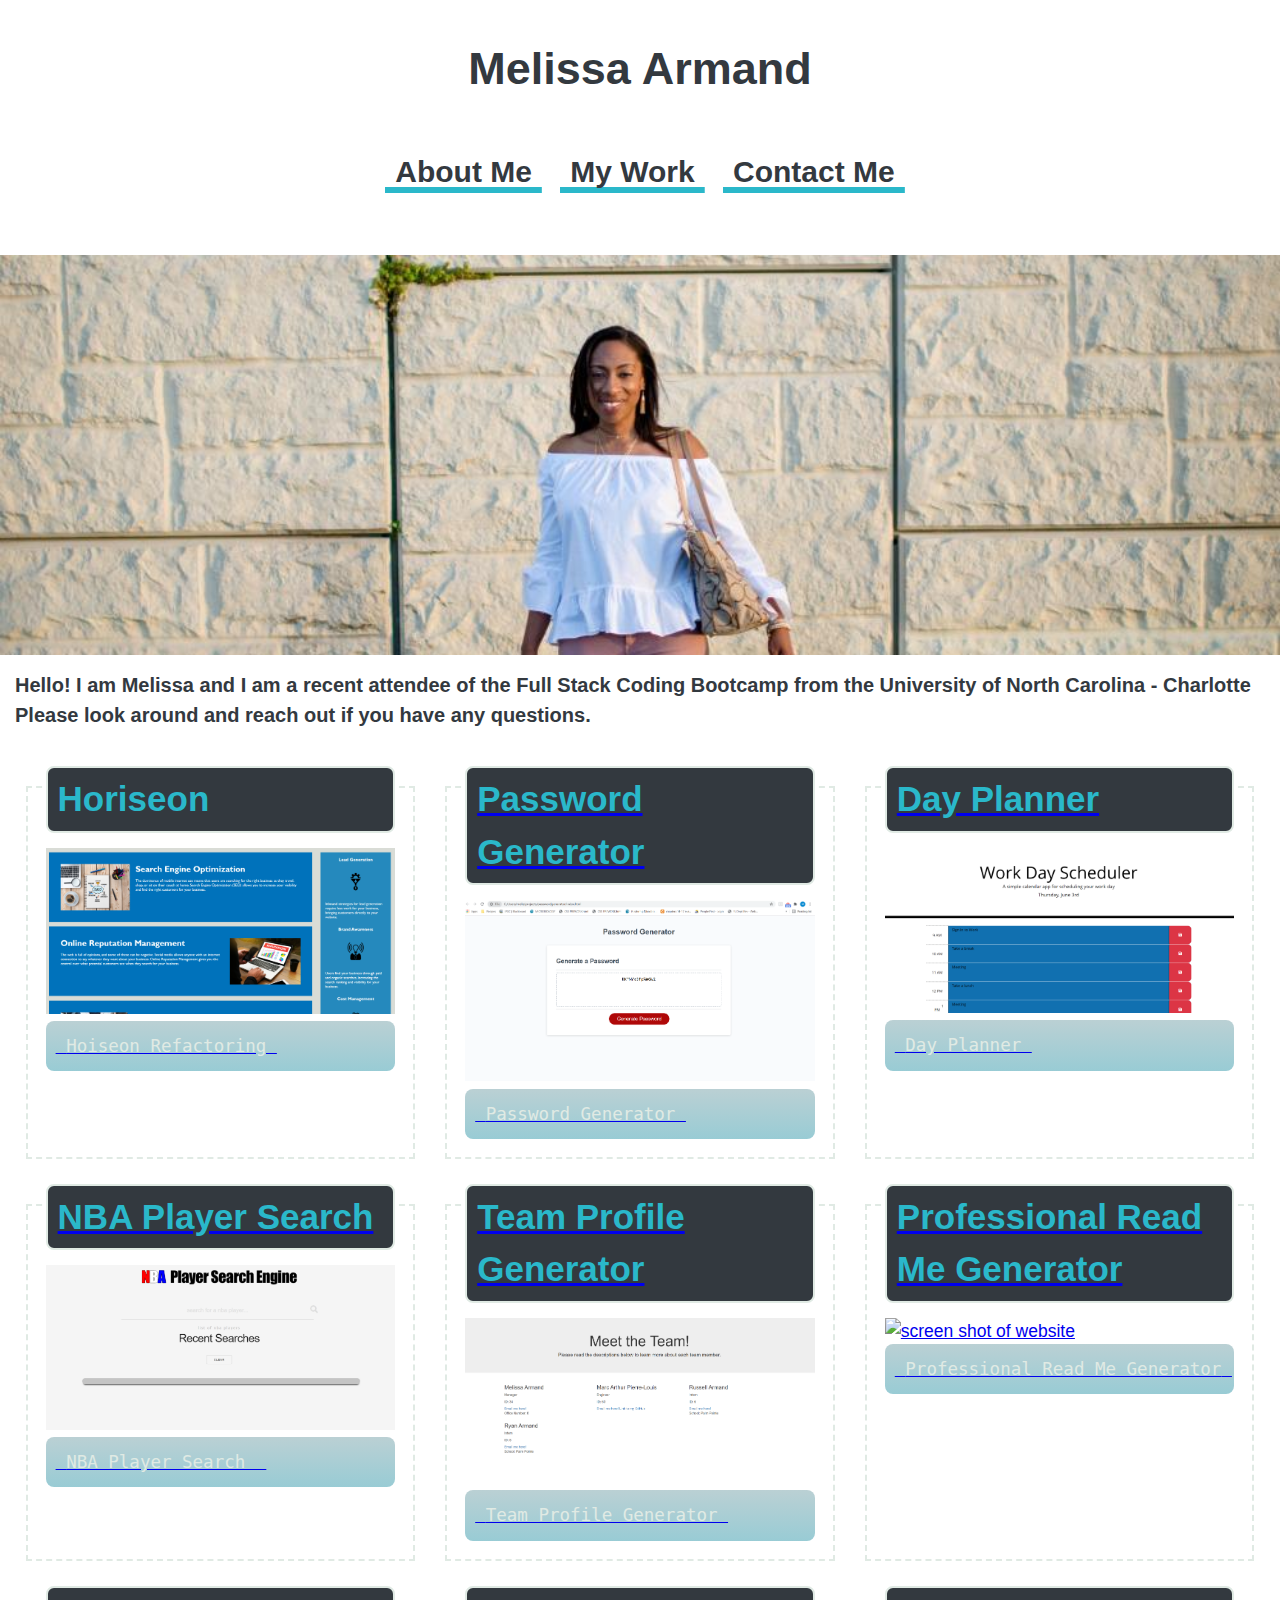
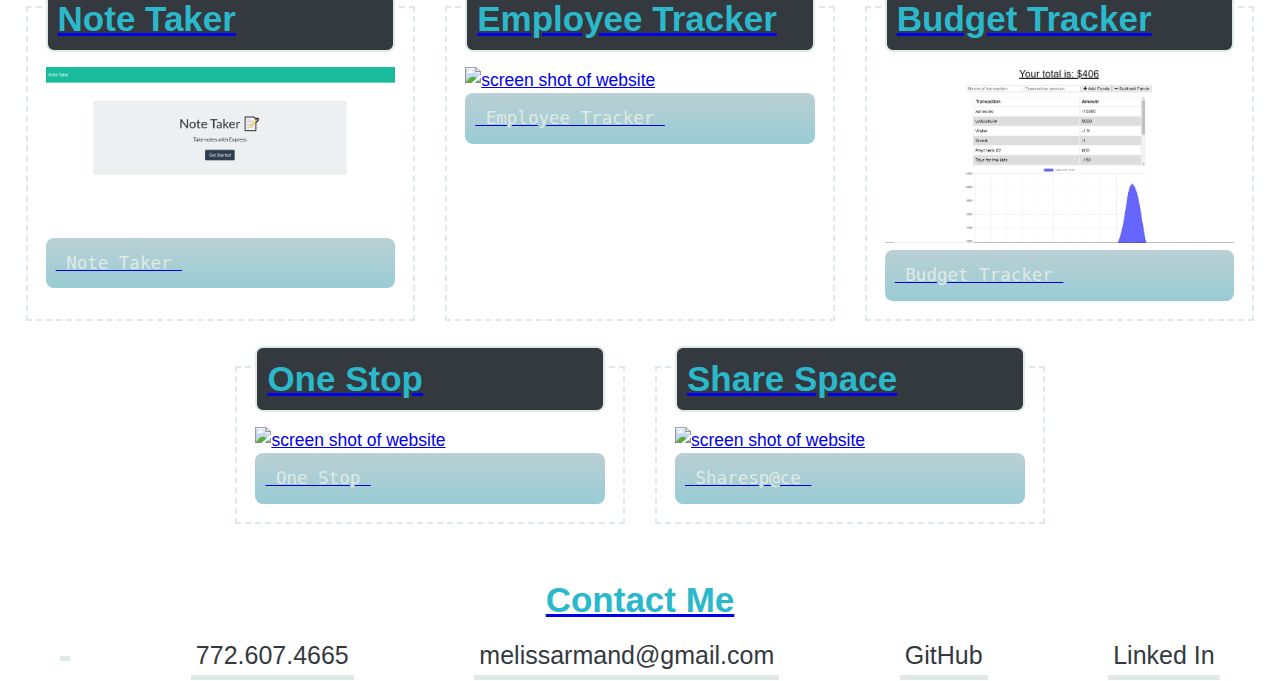
==== commit 067ea0cc: "updated links to work" ====
--- a/index.html
+++ b/index.html
@@ -14,7 +14,7 @@
 
   <header>
     <h1 class="page-title">
-      Melissa Armand Portfolio
+      Melissa Armand 
     </h1>
 
     <nav>
@@ -39,6 +39,7 @@
 
   <main>
     <section class="row justify-center" id= "work">
+
       <div class="card-column">
         <figure class="card code-card">
           <h2 class="card-header">Horiseon</h2>
@@ -50,7 +51,7 @@
           <pre class="code-block"><code> Hoiseon Refactoring </code></pre>
         </figure>
     </div>
-      </div>
+      
 
       <div class="card-column">
         <figure class="card code-card">
@@ -62,6 +63,7 @@
           <pre class="code-block"><code> Password Generator </code></pre>
         </figure>
       </div>
+      
 
       <div class="card-column">
         <figure class="card code-card">
@@ -101,7 +103,7 @@
         <figure class="card code-card">
           <h2 class="card-header"> Professional Read Me Generator </h2>
           <div class="card-body">
-            <a href="https://github.com/melissarmand/professionalreadmegeneratorr">
+            <a href="https://github.com/melissarmand/professionalreadmegenerator">
                 <img src="assets/images/readme generator GIF.gif" alt= "screen shot of website" class= "image" height= "100%" width= "100%">
           </div>
           <pre class="code-block"><code> Professional Read Me Generator </code></pre>
@@ -109,6 +111,63 @@
       </div>
 
       <div class="card-column">
+        <figure class="card code-card">
+          <h2 class="card-header"> Note Taker </h2>
+          <div class="card-body">
+            <a href="https://express-unit11-noketaker.herokuapp.com/">
+                <img src="assets/images/Notetaker Landing Page.png" alt= "screen shot of website" class= "image" height= "100%" width= "100%">
+          </div>
+          <pre class="code-block"><code> Note Taker </code></pre>
+        </figure>
+      </div>
+
+      <div class="card-column">
+        <figure class="card code-card">
+          <h2 class="card-header"> Employee Tracker </h2>
+          <div class="card-body">
+            <a href="https://github.com/melissarmand/employeetracker">
+                <img src="assets/images/Employee Tracker GIF.gif" alt= "screen shot of website" class= "image" height= "100%" width= "100%">
+          </div>
+          <pre class="code-block"><code> Employee Tracker </code></pre>
+        </figure>
+      </div>
+
+      <div class="card-column">
+        <figure class="card code-card">
+          <h2 class="card-header"> Budget Tracker </h2>
+          <div class="card-body">
+            <a href="https://offlinebudgetracker2.herokuapp.com/">
+                <img src="assets/images/Budget Tracker.png" alt= "screen shot of website" class= "image" height= "100%" width= "100%">
+          </div>
+          <pre class="code-block"><code> Budget Tracker </code></pre>
+        </figure>
+      </div>
+
+      <div class="card-column">
+        <figure class="card code-card">
+          <h2 class="card-header"> One Stop </h2>
+          <div class="card-body">
+            <a href="https://onestop-us.herokuapp.com/">
+                <img src="assets/images/OneStop GIF.gif" alt= "screen shot of website" class= "image" height= "100%" width= "100%">
+          </div>
+          <pre class="code-block"><code> One Stop </code></pre>
+        </figure>
+      </div>
+      
+      <div class="card-column">
+        <figure class="card code-card">
+          <h2 class="card-header"> Share Space </h2>
+          <div class="card-body">
+            <a href="https://evening-sea-74828.herokuapp.com/">
+                <img src="assets/images/Untitled_ Aug 11, 2021 5_58 PM.gif" alt= "screen shot of website" class= "image" height= "100%" width= "100%">
+          </div>
+          <pre class="code-block"><code> Sharesp@ce </code></pre>
+        </figure>
+      </div>
+
+    
+
+      <!-- <div class="card-column">
         <figure class="card code-card" id= "contact">
           <h2 class="card-header"> Contact Me </h2>
           <div class="card-body">
@@ -121,10 +180,23 @@
           </div>
           <pre class="code-block"><code></code></pre>
         </figure>
-      </div>
+      </div> -->
     </section>
   </main>
-
+  
+<footer>
+  <section class="page-section contact" id="contact">
+    <h2>Contact Me</h2>
+    <div>
+      <address>
+        <a href="tel:+17726074665">772.607.4665</a>
+        <a href="mailto:melissarmand@gmail.com">melissarmand@gmail.com</a>
+        <a href="https://github.com/melissarmand">GitHub</a> 
+        <a href="https://www.linkedin.com/in/melissa-armand-4477858b/">Linked In</a>
+      </address>
+    </div>
+  </section>
+</footer>
 
 </body>
 
--- a/assets/css/style.css
+++ b/assets/css/style.css
@@ -26,7 +26,6 @@
     font-size: 1.75rem;
     line-height: 1.5;
     color: var(--outer-space);
-    background-color: var(--gin);
   }
   
   h1,
@@ -38,7 +37,7 @@
     margin-bottom: 0.625rem;
     color: var(--heliotrope);
     font-weight: 700;
-    line-height: 1.1;
+    
   }
   
   h1 {
@@ -60,6 +59,7 @@
   
   h5 {
     font-size: 2rem;
+    color: var(--outer-space)
   }
   
   h6 {
@@ -79,20 +79,36 @@
   }
   
   header {
+    padding: 15px 6% 15px 0;
     width: 96%;
     margin: 0 auto;
     padding: 2.5rem;
     text-align: center;
+    
   }
   
   header h1.page-title {
     padding: 1rem 1.2rem;
     font-size: 4.5rem;
+    color: var(--outer-space);
   }
   nav {
       padding: 3rem;
       padding-left: 5rem;
   }
+
+  nav a {
+    text-decoration: none;
+    padding: 5px 10px;
+    color: var(--outer-space);
+    margin-right: 10px;
+    background-image: linear-gradient(270deg, var(--heliotrope) 0%, var(--heliotrope) 100%);
+    background-repeat: no-repeat;
+    background-size: 100% 0.2em;
+    background-position: bottom;
+    transition: all 0.25s ease-in;
+    font-size: 3.0rem;
+  }
   
   main {
     width: 96%;
@@ -105,9 +121,34 @@
     padding: 1.5rem;
     
 }
+
+.contact address {
+  display: flex;
+  flex-wrap: wrap;
+  justify-content: space-around;
+  align-items: center;
+  height: 100%;
+}
+
+.contact address a {
+  color: var(--outer-space);
+  padding: 5px;
+  text-decoration: none;
+  font-size: 2.5rem;
+  font-style: normal;
+  background-image: linear-gradient(270deg, var(--gin) 0%, var(--gin) 100%);
+  background-repeat: no-repeat;
+  background-size: 100% 0.2em;
+  background-position: bottom;
+  transition: all 0.25s ease-in;
+  margin: 0 0.2rem 0.1rem;
+  display: inline-block;
+  text-align: center;
+  justify-content: center;
+}
   
   footer {
-    margin: 1.5rem;
+    margin-bottom: 2.5rem;
     text-align: center;
   }
  
